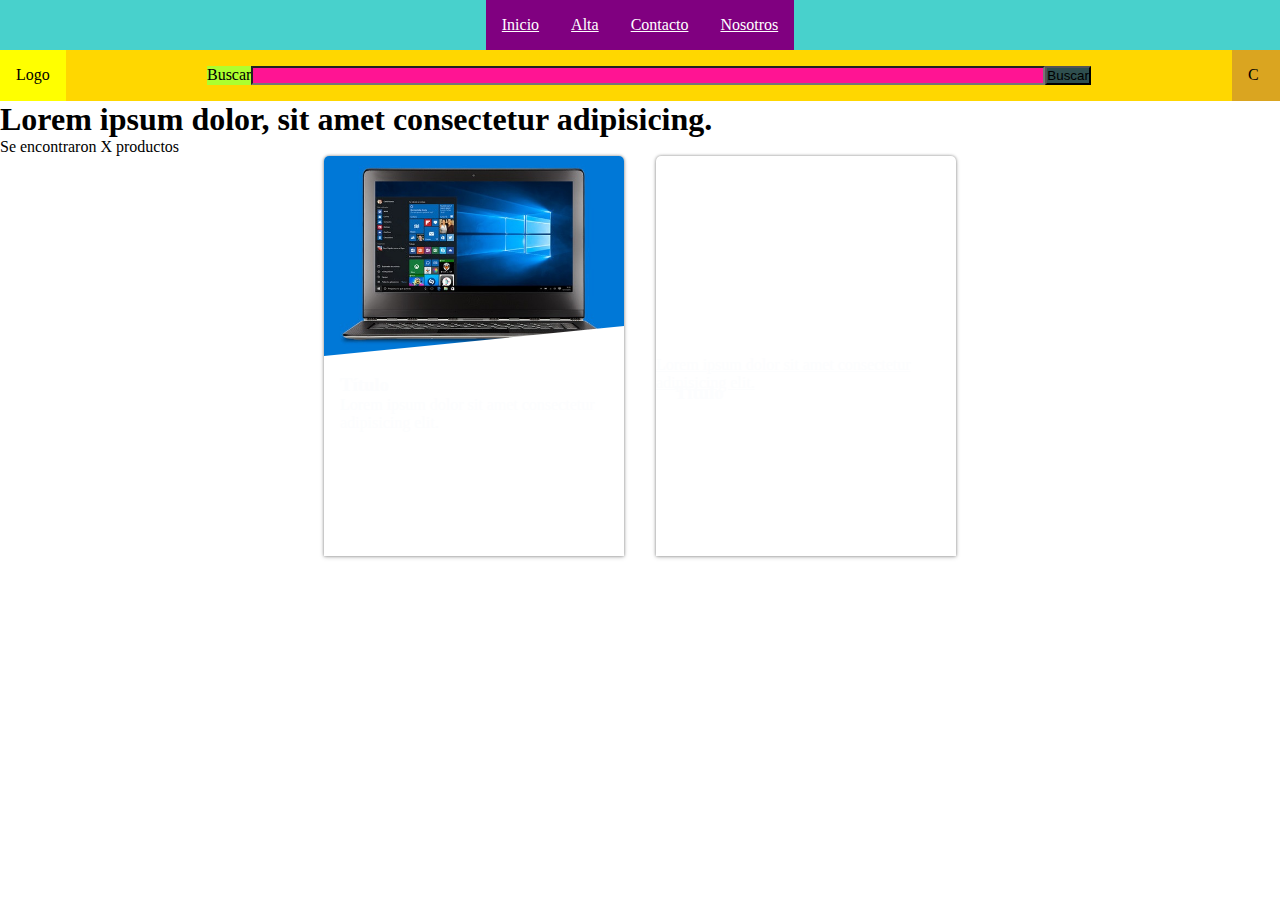
==== index.html @ b38dfc93 "Se copian todos los archivos del integrador" ====
<!DOCTYPE html>
<html lang="es">
<head>
    <meta charset="UTF-8">
    <meta http-equiv="X-UA-Compatible" content="IE=edge">
    <meta name="viewport" content="width=device-width, initial-scale=1.0">
    <title>Inicio</title>
    <link rel="stylesheet" href="css/estilos.css">
    <link rel="stylesheet" href="css/card.css">
</head>
<body>
    <header class="main-header">

        <input type="checkbox" id="menu">

        <nav class="nav-bar">
        <ul class="nav-bar__nav-list">
            <li class="nav-bar__nav-item">
                <a href="index.html" class="nav-bar__nav-link">Inicio</a>
            </li>
            <li class="nav-bar__nav-item">
                <a href="alta.html" class="nav-bar__nav-link">Alta</a>
            </li>
            <li class="nav-bar__nav-item">
                <a href="contacto.html" class="nav-bar__nav-link">Contacto</a>
            </li>
            <li class="nav-bar__nav-item">
                <a href="nosotros.html" class="nav-bar__nav-link">Nosotros</a>
            </li>
        </ul>
        </nav>

        <div class="search-bar">
            <div class="search-bar__logo-container">
                Logo
            </div>
                <form class="search-bar__form-container">
                    <label class="search-bar__form-label" for="busqueda">Buscar</label>
                    <input class="search-bar__form-search" id="busqueda" type="search">
                    <input class="search-bar__form-submit" value="Buscar" type="submit">
                </form>
            <div class="search-bar__carrito-container">
                C
            </div>
            <div class="menu-toggle">
                <label class="menu-toggle__label">
                    <span class="menu-toggle__pan-arriba"></span>
                    <span class="menu-toggle__medallon"></span>
                    <span class="menu-toggle__pan-abajo"></span>
                </label>
            </div>
        </div>
    </header>

    <main>
        <section class="section-cards">
                <header class="section-cards__header">
                    <h1>
                        Lorem ipsum dolor, sit amet consectetur adipisicing. 
                    </h1>
                        <p>Se encontraron X productos</p>
                </header>

                <div class="cards-container">

                    <a class="card" href="#">
                        <article class="card__article">
                            <div 
                                class="card__image" 
                                style="background-image: url(/img/productos/notebook-lenovo.jpg);"
                            >
                            </div>

                            <div class="card__content">
                                <h3 class="card__heading">Título</h3>
                                <div class="card__description">
                                    <p>
                                        Lorem ipsum dolor sit amet consectetur adipisicing elit.
                                    </p>
                                </div>            
                            </div>
                        </article>
                    </a>
                
                    <a class="card" href="#">
                            <article class="card__article">
                                <div 
                                    class="card__image"
                                    style="background-image: url(/img/productos/apple-iphone-11-pro-max.jpg);"
                                >
                                </div>

                                <div>
                                    <h3 class="card__content">Título</h3>
                                    <div class="card__description">
                                        <p>
                                            Lorem ipsum dolor sit amet consectetur adipisicing elit.
                                        </p>
                                    </div>            
                                </div>
                            </article>
                    </a>
                </div>
        </section>

    </main>
    <footer>

    </footer>
</body>
</html>
---- css/estilos.css ----
*,
*::after,
*::before {
    margin: 0;
    padding: 0;
    box-sizing: border-box;
}

/**********************************************************
                        header
***********************************************************/

.main-header {
    display: flex;
    flex-direction: column;
}
#menu {
    display: none;
}
#menu:checked + .nav-bar {
    display: block;
}
#menu:checked ~ .search-bar .menu-toggle__label {
    background-color: yellow;
}



/**********************************************************
                        nav bar
***********************************************************/
.nav-bar {
    background-color: mediumturquoise;
}
.nav-bar__nav-list {
    display: flex;
    list-style-type: none;
    justify-content: center;
}
.nav-bar__nav-item {
    text-align: center;
    background-color: pink;
}
.nav-bar__nav-link {
    display: block;
    background-color: purple;
    color: #fff;
    padding: 1em;
}



/**********************************************************
                        search bar
***********************************************************/
.search-bar {
    background-color: olivedrab;
    display: flex;
    justify-content: space-between;
}

.search-bar__logo-container,
.search-bar__form-container,
.search-bar__carrito-container {
    padding: 1em;
}

.search-bar__logo-container {
    background-color: yellow;
}
.search-bar__form-container {
    background-color: gold;
    flex-basis: 100%;
    display: flex;
    justify-content: center;
}
.search-bar__form-label {
    background-color: greenyellow;
}
.search-bar__form-search {
    background-color: deeppink;
    width: 70%;
}
.search-bar__form-submit {
    background-color: darkslategray;
}
.search-bar__carrito-container {
    flex: 0 0 3em;
    background-color: goldenrod;
}
/**************************************
                menu toggle
****************************************/
.menu-toggle {
    display: none;
    background-color: red;
    flex: 0 0 3em;
    position: relative;
    cursor: pointer;
}
.menu-toggle__label {
    display: block;
    background-color: black;
    width: 100%;
    height: 100%;
}

.menu-toggle__pan-arriba,
.menu-toggle__medallon,
.menu-toggle__pan-abajo {
    display: block;
    background-color: #333;
    height: .2em;
    position: absolute;
    left: .5em;
    right: .5em;
    margin: 0 auto;
}
.menu-toggle__pan-arriba {
    top: .8em;
}
.menu-toggle__medallon {
    top: 50%;
    margin-top: 0.15em;
}
.menu-toggle__pan-abajo {
    bottom: .8em;
}



@media (max-width: 768px) {
    .main-header {
        flex-direction: column-reverse;
    }
    .menu-toggle {
        display: block;
    }
    .nav-bar {
        display: none;
    }
    .nav-bar__nav-list {
        flex-direction: column;
    }
}
---- css/card.css ----
section-cards {
    background-color: #f1f2f3;
    padding: 1em;
}
.cards-container {
    display: flex;
    flex-wrap: wrap;
    gap: 1em;
    justify-content: center;
}

.card {
    outline: none;
    flex-grow: 1;
    width: 220px;
    max-width: 300px;
    height: 400px;
    overflow: hidden;
    display: block;
    position: relative;
    isolation: isolate;
    color: #fcfdfe;
    box-shadow: 0px 1px 5px rgba(0, 0, 0, 0.2), 0 0 3px rgba(0, 0, 0, .4);
    border-top-left-radius: 5px;
    border-top-right-radius: 5px;
    -moz-transition: all .2s;
    -webkit-transition: all .2s; 
    transition: all .2s;
}
.card:hover,
.card:focus {
    -moz-transform: scale(1.03);
    -webkit-transform: scale(1.03);
    transform: scale(1.03);
    -moz-transform-origin: bottom;
    -webkit-transform-origin: bottom;
    transform-origin: bottom;
    box-shadow: 0px 7px 8px 4px rgba(0, 0, 0, 0.5), 0 3px 3px rgba(0, 0, 0, 0.01);

}
.card__image {
    background-size: cover;
    height: 200px;
    -webkit-clip-path: polygon(0 0, 100% 0%, 100% 170px, 0 200px);
    clip-path: polygon(0 0, 100% 0%, 100% 170px, 0 200px);
    background-position: center;
    transition: all 0.2s;
}
.card:hover .card__image {
    -webkit-clip-path: polygon(0 0, 100% 0, 100% 200px, 0 200px);
    clip-path: polygon(0 0 , 100% 0, 100% 200px, 0 200px);
    transform: scale(1.1) rotate(-2deg);
    transition-delay: 0s;
}
.card__content {
    position: absolute;
    bottom: 0;
    padding: 3em 1em 1em;
    height: 230px;
    width: 100%;
    z-index: -1;
    transition: all 0.2s;
}
.card:nth-child(3n + 1) .card__content {
    background-image: linear-gradient(to top, red yellow);
}
.card:nth-child(3n + 2) .card__content {
    background-image: linear-gradient(to top, red yellow);
}
.card:nth-child(3n + 3) .card__content {
    background-image: linear-gradient(to top, red yellow);
}
@media (min-width: 1024px) {
    .card {
        min-width: 230px;
    }
}
@media (min-width: 1200px) {
    .cards-container {
        gap: 2em;
    }
}
@media (min-width: 1280px) {
    .card {
        min-width: 240px;
    }
}
@media (min-width: 426px) and (max-width:768px) {
    .card {
        min-width: 100%;
        height: 200px;
    }
    .card__article {
        display: flex;
    }
    .card__image {
       width: 40%;

    }
}
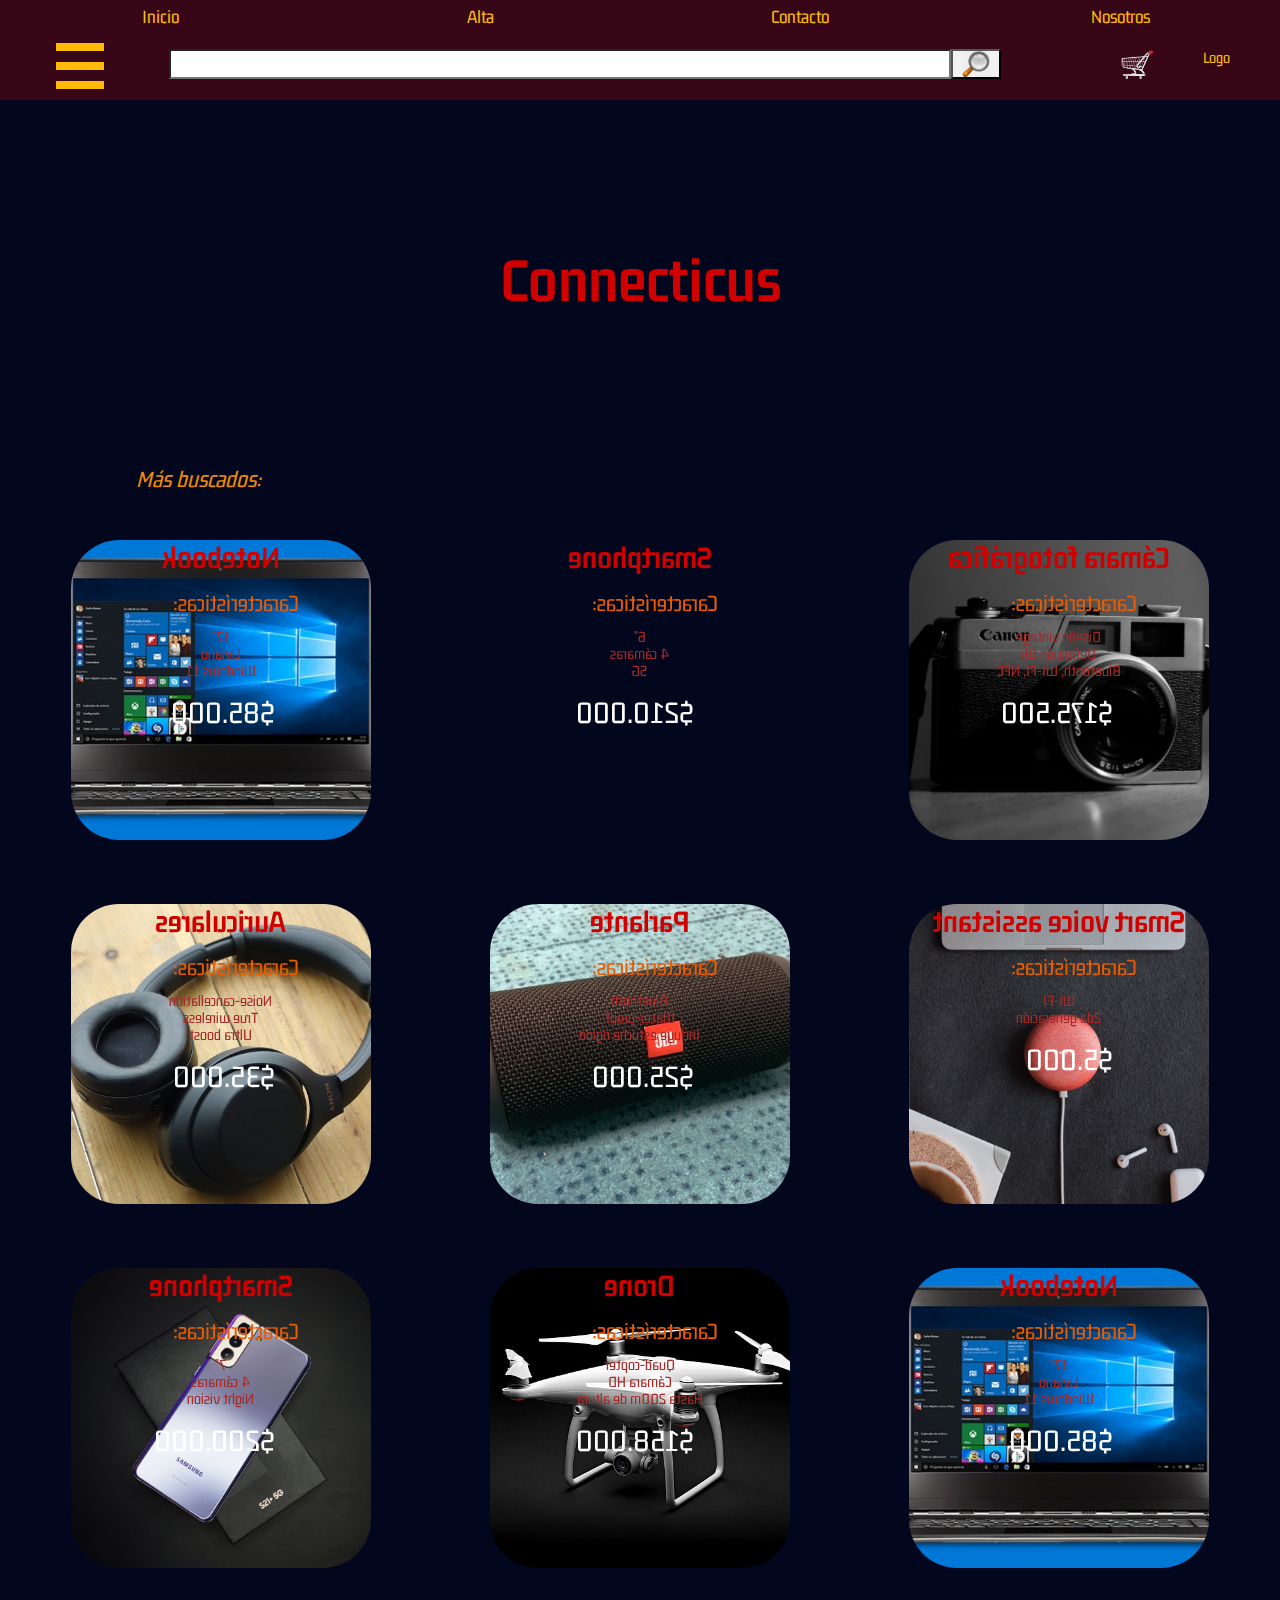
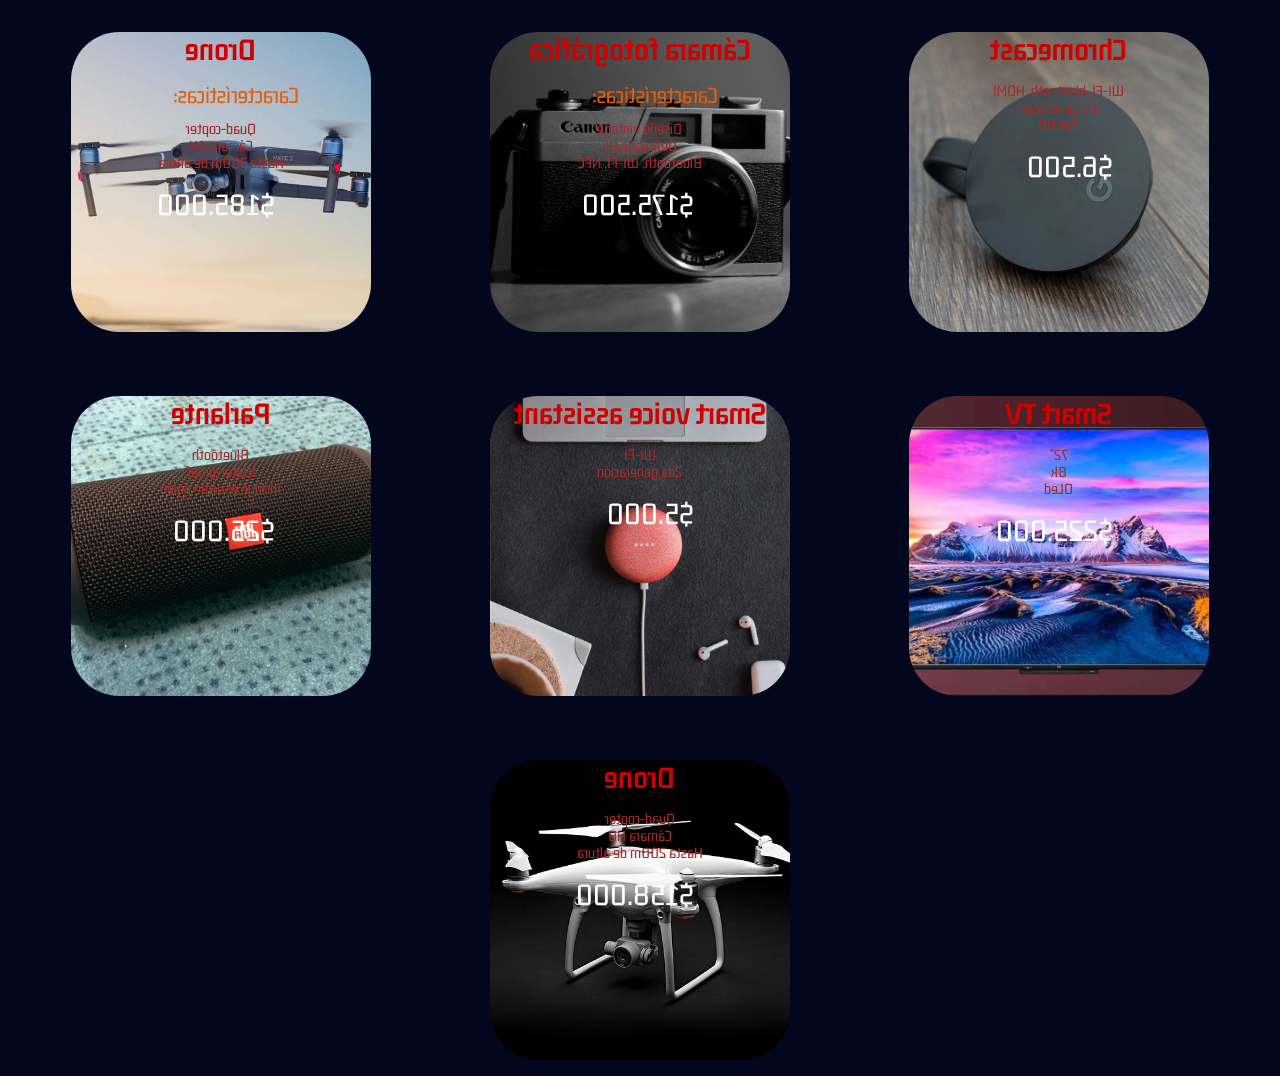
==== commit 33dd3549: "connecticus" ====
--- a/index.html
+++ b/index.html
@@ -4,9 +4,8 @@
     <meta charset="UTF-8">
     <meta http-equiv="X-UA-Compatible" content="IE=edge">
     <meta name="viewport" content="width=device-width, initial-scale=1.0">
-    <title>Inicio</title>
-    <link rel="stylesheet" href="css/estilos.css">
-    <link rel="stylesheet" href="css/card.css">
+    <title>Connecticus</title>
+    <link rel="stylesheet" href="css/main.css">
 </head>
 <body>
     <header class="main-header">
@@ -14,98 +13,421 @@
         <input type="checkbox" id="menu">
 
         <nav class="nav-bar">
-        <ul class="nav-bar__nav-list">
-            <li class="nav-bar__nav-item">
-                <a href="index.html" class="nav-bar__nav-link">Inicio</a>
-            </li>
-            <li class="nav-bar__nav-item">
-                <a href="alta.html" class="nav-bar__nav-link">Alta</a>
-            </li>
-            <li class="nav-bar__nav-item">
-                <a href="contacto.html" class="nav-bar__nav-link">Contacto</a>
-            </li>
-            <li class="nav-bar__nav-item">
-                <a href="nosotros.html" class="nav-bar__nav-link">Nosotros</a>
-            </li>
-        </ul>
+            <ul class="nav-bar__nav-list">
+                <li class="nav-bar__nav-item">
+                    <a class="nav-bar__nav-link" href="index.html">Inicio</a>
+                </li>
+                <li class="nav-bar__nav-item">
+                    <a class="nav-bar__nav-link" href="alta.html">Alta</a>
+                </li>
+                <li class="nav-bar__nav-item">
+                    <a class="nav-bar__nav-link" href="contacto.html">Contacto</a>
+                </li>
+                <li class="nav-bar__nav-item">
+                    <a class="nav-bar__nav-link" href="nosotros.html">Nosotros</a>
+                </li>
+            </ul>
         </nav>
-
         <div class="search-bar">
+
             <div class="search-bar__logo-container">
                 Logo
             </div>
-                <form class="search-bar__form-container">
-                    <label class="search-bar__form-label" for="busqueda">Buscar</label>
-                    <input class="search-bar__form-search" id="busqueda" type="search">
-                    <input class="search-bar__form-submit" value="Buscar" type="submit">
-                </form>
+
+            <form class="search-bar__form-container">
+                <!-- <label class="search-bar__form-label" for="busqueda">Buscar</label> -->
+                <input class="search-bar__form-search" id="busqueda" type="search">
+                <input class="search-bar__form-submit" type="submit" value="">
+            </form>
+
             <div class="search-bar__carrito-container">
-                C
+                <a class="search-bar__carrito-container" href="/carrito.html"><img src="/img/productos/shopping_cart.svg" alt="carrito"></a>
             </div>
+
             <div class="menu-toggle">
-                <label class="menu-toggle__label">
+                <label class="menu-toggle__label" for="menu">
                     <span class="menu-toggle__pan-arriba"></span>
                     <span class="menu-toggle__medallon"></span>
                     <span class="menu-toggle__pan-abajo"></span>
                 </label>
             </div>
+
         </div>
     </header>
-
     <main>
         <section class="section-cards">
-                <header class="section-cards__header">
-                    <h1>
-                        Lorem ipsum dolor, sit amet consectetur adipisicing. 
-                    </h1>
-                        <p>Se encontraron X productos</p>
-                </header>
-
-                <div class="cards-container">
-
-                    <a class="card" href="#">
-                        <article class="card__article">
-                            <div 
-                                class="card__image" 
-                                style="background-image: url(/img/productos/notebook-lenovo.jpg);"
-                            >
-                            </div>
-
-                            <div class="card__content">
-                                <h3 class="card__heading">Título</h3>
-                                <div class="card__description">
-                                    <p>
-                                        Lorem ipsum dolor sit amet consectetur adipisicing elit.
-                                    </p>
-                                </div>            
-                            </div>
-                        </article>
-                    </a>
+
+            <header class="section-cards__header">
+                <h1>Connecticus</h1>
+                <p>Más buscados:</p>
+            </header>
+
+            <div class="cards-container">
                 
-                    <a class="card" href="#">
-                            <article class="card__article">
-                                <div 
-                                    class="card__image"
-                                    style="background-image: url(/img/productos/apple-iphone-11-pro-max.jpg);"
-                                >
-                                </div>
-
-                                <div>
-                                    <h3 class="card__content">Título</h3>
-                                    <div class="card__description">
-                                        <p>
-                                            Lorem ipsum dolor sit amet consectetur adipisicing elit.
-                                        </p>
-                                    </div>            
-                                </div>
-                            </article>
-                    </a>
-                </div>
+                <a class="card" href="#"><!--flip card-->
+                    <article class="card__article"><!--flip card inner-->
+                        <div 
+                            class="card__image"
+                            style="background-image: url('img/productos/notebook-lenovo.jpg')"
+                        ><!--flip card front-->
+                        </div>
+                        
+                        <div class="card__content"><!--flip card back-->
+                            <h3 class="card__heading">Notebook</h3>
+                            <div class="card__description">
+                                <p class="card__characteristics">Características:</p>
+                                <ul>
+                                    <li>17"</li>
+                                    <li>Liviano</li>
+                                    <li>Windows 11</li>
+                                </ul>
+                                <p class="card__price">$85.000</p>
+                            </div>
+                        </div>
+                    </article>
+                </a>
+
+                <a class="card" href="#">
+                    <article class="card__article">
+                        <div
+                            class="card__image"
+                            style="background-image: url('img/productos/apple-iphone-11-pro-max.jpg')"
+                        >
+                        </div>
+                        
+                        <div class="card__content">
+                            <h3 class="card__heading">Smartphone</h3>
+                            <div class="card__description">
+                                <p class="card__characteristics">Características:</p>
+                                <ul>
+                                    <li>6"</li>
+                                    <li>4 cámaras</li>
+                                    <li>5G</li>
+                                </ul>
+                                <p class="card__price">$210.000</p>
+                            </div>
+                        </div>
+                    </article>
+                </a>
+
+                <a class="card" href="#">
+                    <article class="card__article">
+                        <div
+                            class="card__image"
+                            style="background-image: url('img/productos/camara-canon.jpg')"
+                        >
+                        </div>
+                        
+                        <div class="card__content">
+                            <h3 class="card__heading">Cámara fotográfica</h3>
+                            <div class="card__description">
+                                <p class="card__characteristics">Características:</p>
+                                <ul>
+                                    <li>Diseño vintage</li>
+                                    <li>Definición 8k</li>
+                                    <li>Bluetooth, WI-FI, NFC</li>
+                                </ul>
+                                <p class="card__price">$175.500</p>
+                            </div>
+                        </div>
+                    </article>
+                </a>
+
+                <a class="card" href="#">
+                    <article class="card__article">
+                        <div
+                            class="card__image"
+                            style="background-image: url('img/productos/auriculares-sony.jpg')"
+                        >
+                        </div>
+                        
+                        <div class="card__content">
+                            <h3 class="card__heading">Auriculares</h3>
+                            <div class="card__description">
+                                <p class="card__characteristics">Características:</p>
+                                <ul>
+                                    <li>Noise-cancellation</li>
+                                    <li>True wireless</li>
+                                    <li>Ultra boost</li>
+                                </ul>
+                                <p class="card__price">$35.000</p>
+                            </div>
+                        </div>
+                    </article>
+                </a>
+
+                <a class="card" href="#">
+                    <article class="card__article">
+                        <div
+                            class="card__image"
+                            style="background-image: url('img/productos/parlante-jbl.jpg')"
+                        >
+                        </div>
+                        
+                        <div class="card__content">
+                            <h3 class="card__heading">Parlante</h3>
+                            <div class="card__description">
+                                <p class="card__characteristics">Características:</p>
+                                <ul>
+                                    <li>Bluetooth</li>
+                                    <li>Water-proof</li>
+                                    <li>Incluye estuche rígido</li>
+                                </ul>
+                                <p class="card__price">$25.000</p>
+                            </div>
+                        </div>
+                    </article>
+                </a>
+
+                <a class="card" href="#">
+                    <article class="card__article">
+                        <div
+                            class="card__image"
+                            style="background-image: url('img/productos/google-nest-mini.jpg')"
+                        >
+                        </div>
+                        
+                        <div class="card__content">
+                            <h3 class="card__heading">Smart voice assistant</h3>
+                            <div class="card__description">
+                                <p class="card__characteristics">Características:</p>
+                                <ul>
+                                    <li>WI-FI</li>
+                                    <li>2da generación</li>
+                                </ul>
+                                <p class="card__price">$5.000</p>
+                            </div>
+                        </div>
+                    </article>
+                </a>
+
+                <a class="card" href="#">
+                    <article class="card__article">
+                        <div
+                            class="card__image"
+                            style="background-image: url('img/productos/samsung-galaxy-s21-plus-5g.jpg')"
+                        >
+                        </div>
+                        
+                        <div class="card__content">
+                            <h3 class="card__heading">Smartphone</h3>
+                            <div class="card__description">
+                                <p class="card__characteristics">Características:</p>
+                                <ul>
+                                    <li>7"</li>
+                                    <li>4 cámaras</li>
+                                    <li>Night vision</li>
+                                </ul>
+                                <p class="card__price">$200.000</p>
+                            </div>
+                        </div>
+                    </article>
+                </a>
+
+                <a class="card" href="#">
+                    <article class="card__article">
+                        <div
+                            class="card__image"
+                            style="background-image: url('img/productos/drone-dji.jpg')"
+                        >
+                        </div>
+                        
+                        <div class="card__content">
+                            <h3 class="card__heading">Drone</h3>
+                            <div class="card__description">
+                                <p class="card__characteristics">Características:</p>
+                                <ul>
+                                    <li>Quad-copter</li>
+                                    <li>Cámara HD</li>
+                                    <li>Hasta 200m de altura</li>
+                                </ul>
+                                <p class="card__price">$158.000</p>
+                            </div>
+                        </div>
+                    </article>
+                </a>
+
+                <a class="card" href="#">
+                    <article class="card__article">
+                        <div
+                            class="card__image"
+                            style="background-image: url('img/productos/notebook-lenovo.jpg')"
+                        >
+                        </div>
+                        
+                        <div class="card__content">
+                            <h3 class="card__heading">Notebook</h3>
+                            <div class="card__description">
+                                <p class="card__characteristics">Características:</p>
+                                <ul>
+                                    <li>17"</li>
+                                    <li>Liviano</li>
+                                    <li>Windows 11</li>
+                                </ul>
+                                <p class="card__price">$85.000</p>
+                            </div>
+                        </div>
+                    </article>
+                </a>
+
+                <a class="card" href="#">
+                    <article class="card__article">
+                        <div
+                            class="card__image"
+                            style="background-image: url('img/productos/dji-mavic-2-pro.jpg')"
+                        >
+                        </div>
+                        
+                        <div class="card__content">
+                            <h3 class="card__heading">Drone</h3>
+                            <div class="card__description">
+                                <p class="card__characteristics">Características:</p>
+                                <ul>
+                                    <li>Quad-copter</li>
+                                    <li>Cámara 4K</li>
+                                    <li>Hasta 300m de altura</li>
+                                </ul>
+                                <p class="card__price">$185.000</p>
+                            </div>
+                        </div>
+                    </article>
+                </a>
+
+                <a class="card" href="#">
+                    <article class="card__article">
+                        <div
+                            class="card__image"
+                            style="background-image: url('img/productos/camara-canon.jpg')"
+                        >
+                        </div>
+                        
+                        <div class="card__content">
+                            <h3 class="card__heading">Cámara fotográfica</h3>
+                            <div class="card__description">
+                                <p class="card__characteristics">Características:</p>
+                                <ul>
+                                    <li>Diseño vintage</li>
+                                    <li>Definición 8k</li>
+                                    <li>Bluetooth, WI-FI, NFC</li>
+                                </ul>
+                                <p class="card__price">$175.500</p>
+                            </div>
+                        </div>
+                    </article>
+                </a>
+
+                <a class="card" href="#">
+                    <article class="card__article">
+                        <div
+                            class="card__image"
+                            style="background-image: url('img/productos/chromecast-google.jpg')"
+                        >
+                        </div>
+                        
+                        <div class="card__content">
+                            <h3 class="card__heading">Chromecast</h3>
+                            <div class="card__description">
+                                <ul>
+                                    <li>WI-FI, bluetooth, HDMI</li>
+                                    <li>3ra generación</li>
+                                    <li>Full HD</li>
+                                </ul>
+                                <p class="card__price">$6.500</p>
+                            </div>
+                        </div>
+                    </article>
+                </a>
+
+                <a class="card" href="#">
+                    <article class="card__article">
+                        <div
+                            class="card__image"
+                            style="background-image: url('img/productos/parlante-jbl.jpg')"
+                        >
+                        </div>
+                        
+                        <div class="card__content">
+                            <h3 class="card__heading">Parlante</h3>
+                            <div class="card__description">
+                                <ul>
+                                    <li>Bluetooth</li>
+                                    <li>Water-proof</li>
+                                    <li>Incluye estuche rígido</li>
+                                </ul>
+                                <p class="card__price">$25.000</p>
+                            </div>
+                        </div>
+                    </article>
+                </a>
+
+                <a class="card" href="#">
+                    <article class="card__article">
+                        <div
+                            class="card__image"
+                            style="background-image: url('img/productos/google-nest-mini.jpg')"
+                        >
+                        </div>
+                        
+                        <div class="card__content">
+                            <h3 class="card__heading">Smart voice assistant</h3>
+                            <div class="card__description">
+                                <ul>
+                                    <li>WI-FI</li>
+                                    <li>2da generación</li>
+                                </ul>
+                                <p class="card__price">$5.000</p>
+                            </div>
+                        </div>
+                    </article>
+                </a>
+
+                <a class="card" href="#">
+                    <article class="card__article">
+                        <div
+                            class="card__image"
+                            style="background-image: url('img/productos/televisor-lg.jpg')"
+                        >
+                        </div>
+                        
+                        <div class="card__content">
+                            <h3 class="card__heading">Smart TV</h3>
+                            <div class="card__description">
+                                <ul>
+                                    <li>72"</li>
+                                    <li>8k</li>
+                                    <li>OLed</li>
+                                </ul>
+                                <p class="card__price">$225.000</p>
+                            </div>
+                        </div>
+                    </article>
+                </a>
+
+                <a class="card" href="#">
+                    <article class="card__article">
+                        <div
+                            class="card__image"
+                            style="background-image: url('img/productos/drone-dji.jpg')"
+                        >
+                        </div>
+                        
+                        <div class="card__content">
+                            <h3 class="card__heading">Drone</h3>
+                            <div class="card__description">
+                                <ul>
+                                    <li>Quad-copter</li>
+                                    <li>Cámara HD</li>
+                                    <li>Hasta 200m de altura</li>
+                                </ul>
+                                <p class="card__price">$158.000</p>
+                            </div>
+                        </div>
+                    </article>
+                </a>
+
+            </div>
         </section>
-
     </main>
-    <footer>
-
-    </footer>
+    <footer></footer>
 </body>
 </html>--- a/css/main.css
+++ b/css/main.css
@@ -0,0 +1,349 @@
+@import url("https://fonts.googleapis.com/css2?family=Gemunu+Libre:wght@800&display=swap");
+*,
+*::after,
+*::before {
+  margin: 0;
+  padding: 0;
+  box-sizing: inherit;
+}
+
+body {
+  box-sizing: border-box;
+}
+
+body {
+  font-family: "Gemunu Libre", sans-serif;
+}
+
+.u-text-align-center {
+  text-align: center;
+}
+
+.u-text-align-justify {
+  text-align: justify;
+}
+
+.u-text-align-left {
+  text-align: left;
+}
+
+.u-text-align-right {
+  text-align: right;
+}
+
+.card {
+  background-color: transparent;
+  perspective: 1000px;
+  flex-grow: 1;
+  width: 300px;
+  max-width: 300px;
+  height: 300px;
+  display: block;
+  position: relative;
+  isolation: isolate;
+  color: red;
+  -moz-transition: all 0.2s;
+  -webkit-transition: all 0.2s;
+  transition: all 0.2s;
+  border-radius: 3em;
+  backface-visibility: hidden;
+}
+.card:hover .card__article {
+  transform: rotateY(180deg);
+}
+.card__image {
+  position: absolute;
+  overflow: hidden;
+  background-color: transparent;
+  width: 100%;
+  height: 100%;
+  backface-visibility: hidden;
+  background-size: cover;
+  background-repeat: no-repeat;
+  background-position-x: center;
+  background-position-y: center;
+  border-radius: 3em;
+}
+.card__content {
+  position: absolute;
+  overflow-y: auto;
+  height: 100%;
+  width: 100%;
+  backface-visibility: visible;
+  transform: rotateY(180deg);
+  border-top-right-radius: 20px;
+  border-radius: 3em;
+}
+.card .card__heading {
+  text-align: center;
+  font-size: 2em;
+  color: #D00000;
+  padding-bottom: 0.5em;
+}
+.card .card__characteristics {
+  text-align: left;
+  color: #e85d04;
+  font-size: 1.5em;
+  padding-bottom: 0.5em;
+}
+.card ul {
+  text-align: center;
+  color: brown;
+  padding-bottom: 1em;
+}
+.card .card__price {
+  text-align: left;
+  color: white;
+  font-size: 2em;
+}
+.card article {
+  position: relative;
+  width: 100%;
+  height: 100%;
+  text-align: center;
+  transition: transform 0.8s;
+  transform-style: preserve-3d;
+}
+@media (min-width: 1024px) {
+  .card {
+    min-width: 230px;
+  }
+}
+@media (min-width: 1280px) {
+  .card {
+    min-width: 240px;
+  }
+}
+@media (min-width: 426px) and (max-width: 768px) {
+  .card {
+    min-width: 100%;
+    height: 200px;
+  }
+  .card__article {
+    display: flex;
+  }
+  .card__image {
+    width: 40%;
+    clip-path: polygon(0 0, 100% 0, 90% 100%, 0 100%);
+  }
+  .card__content {
+    top: 0;
+  }
+}
+
+/*********************************
+            HEADER
+*********************************/
+.main-header {
+  display: flex;
+  flex-direction: column;
+}
+
+#menu {
+  display: none;
+}
+
+#menu:checked + .nav-bar {
+  display: block;
+}
+
+#menu:checked ~ .search-bar .menu-toggle__label {
+  background-color: #370617;
+}
+
+/*********************************
+            NAV BAR
+*********************************/
+.nav-bar {
+  background-color: #370617;
+}
+
+.nav-bar__nav-list {
+  display: flex;
+  list-style-type: none;
+}
+
+.nav-bar__nav-item {
+  flex: 1;
+  display: block;
+  text-align: center;
+  font-size: 1.2em;
+}
+
+.nav-bar__nav-link {
+  display: block;
+  background-color: #370617;
+  color: #ffba08;
+  padding: 0.3em 2em;
+  text-decoration: none;
+  width: auto;
+}
+
+/*********************************
+            SEARCH BAR
+*********************************/
+.search-bar {
+  display: flex;
+  background-color: olivedrab;
+  justify-content: flex-end;
+}
+
+.search-bar__logo-container,
+.search-bar__form-container,
+.search-bar__carrito-container {
+  padding: 1em;
+  flex: 1;
+  background-color: #370617;
+}
+
+.search-bar__logo-container {
+  order: 1;
+  background-color: #370617;
+  flex-basis: 10%;
+  text-align: center;
+  color: #ffba08;
+}
+
+.search-bar__form-container {
+  background-color: #370617;
+  flex-basis: 80%;
+  display: flex;
+  justify-content: center;
+  order: -1;
+}
+
+.search-bar__form-label {
+  display: none;
+}
+
+.search-bar__form-search {
+  background-color: #fff;
+  height: 30px;
+  width: 80%;
+}
+
+.search-bar__form-submit {
+  background-image: url("/img/productos/magnifier.png");
+  background-color: #ffba08;
+  background-repeat: no-repeat;
+  background-size: cover;
+  height: 30px;
+  width: 50px;
+  cursor: pointer;
+}
+
+.search-bar__carrito-container {
+  flex: 0 0 1em;
+  background-size: contain;
+  background-repeat: no-repeat;
+  background-position: center;
+  order: -1;
+}
+
+/*********************************
+            MENU TOGGLE
+*********************************/
+.menu-toggle {
+  display: flex;
+  background-color: #370617;
+  flex: 0 0 5em;
+  position: relative;
+  cursor: pointer;
+  order: -2;
+}
+
+.menu-toggle__label {
+  display: flex;
+  flex-direction: column;
+  justify-content: space-evenly;
+  background-color: #370617;
+  margin: 0 70%;
+  cursor: pointer;
+}
+
+.menu-toggle__pan-arriba,
+.menu-toggle__medallon,
+.menu-toggle__pan-abajo {
+  position: relative;
+  background-color: #ffba08;
+  width: 3em;
+  height: 0.5em;
+  transition: 0.5s;
+}
+
+@media (max-width: 768px) {
+  .main-header {
+    flex-direction: column-reverse;
+  }
+
+  .menu-toggle {
+    display: none;
+  }
+
+  .nav-bar {
+    display: block;
+  }
+
+  .nav-bar__nav-list {
+    flex-direction: column;
+  }
+}
+.section-cards {
+  background-color: #03071e;
+  color: #f48c06;
+  padding: 1em;
+}
+.section-cards header h1 {
+  color: #d00000;
+  text-align: center;
+  font-size: 4em;
+}
+.section-cards header p {
+  color: #f48c06;
+  font-size: 1.5em;
+  font-style: italic;
+  margin-top: 1em;
+  margin-left: 2em;
+  margin-bottom: 1em;
+}
+
+.cards-container {
+  display: flex;
+  flex-wrap: wrap;
+  gap: 4em;
+  justify-content: space-evenly;
+}
+
+@media (min-width: 1024px) {
+  .cards-container {
+    flex-wrap: wrap;
+  }
+}
+body {
+  background-color: #03071E;
+  color: #F48C06;
+}
+body h1 {
+  font-size: 3em;
+  text-align: center;
+  padding: 2em;
+}
+body p {
+  padding-bottom: 1em;
+  padding-left: 3em;
+  font-size: 1.2em;
+}
+body .name, body .price, body .stock, body .brand, body .class, body .photo, body .details, body .delivery, body .comments, body .email, body .mercadopago {
+  padding-bottom: 1em;
+  padding-left: 3em;
+  font-size: 1.2em;
+}
+
+.form-container {
+  display: flex;
+  flex-direction: column;
+  align-items: flex-start;
+}
+.form-container .sale {
+  align-self: center;
+}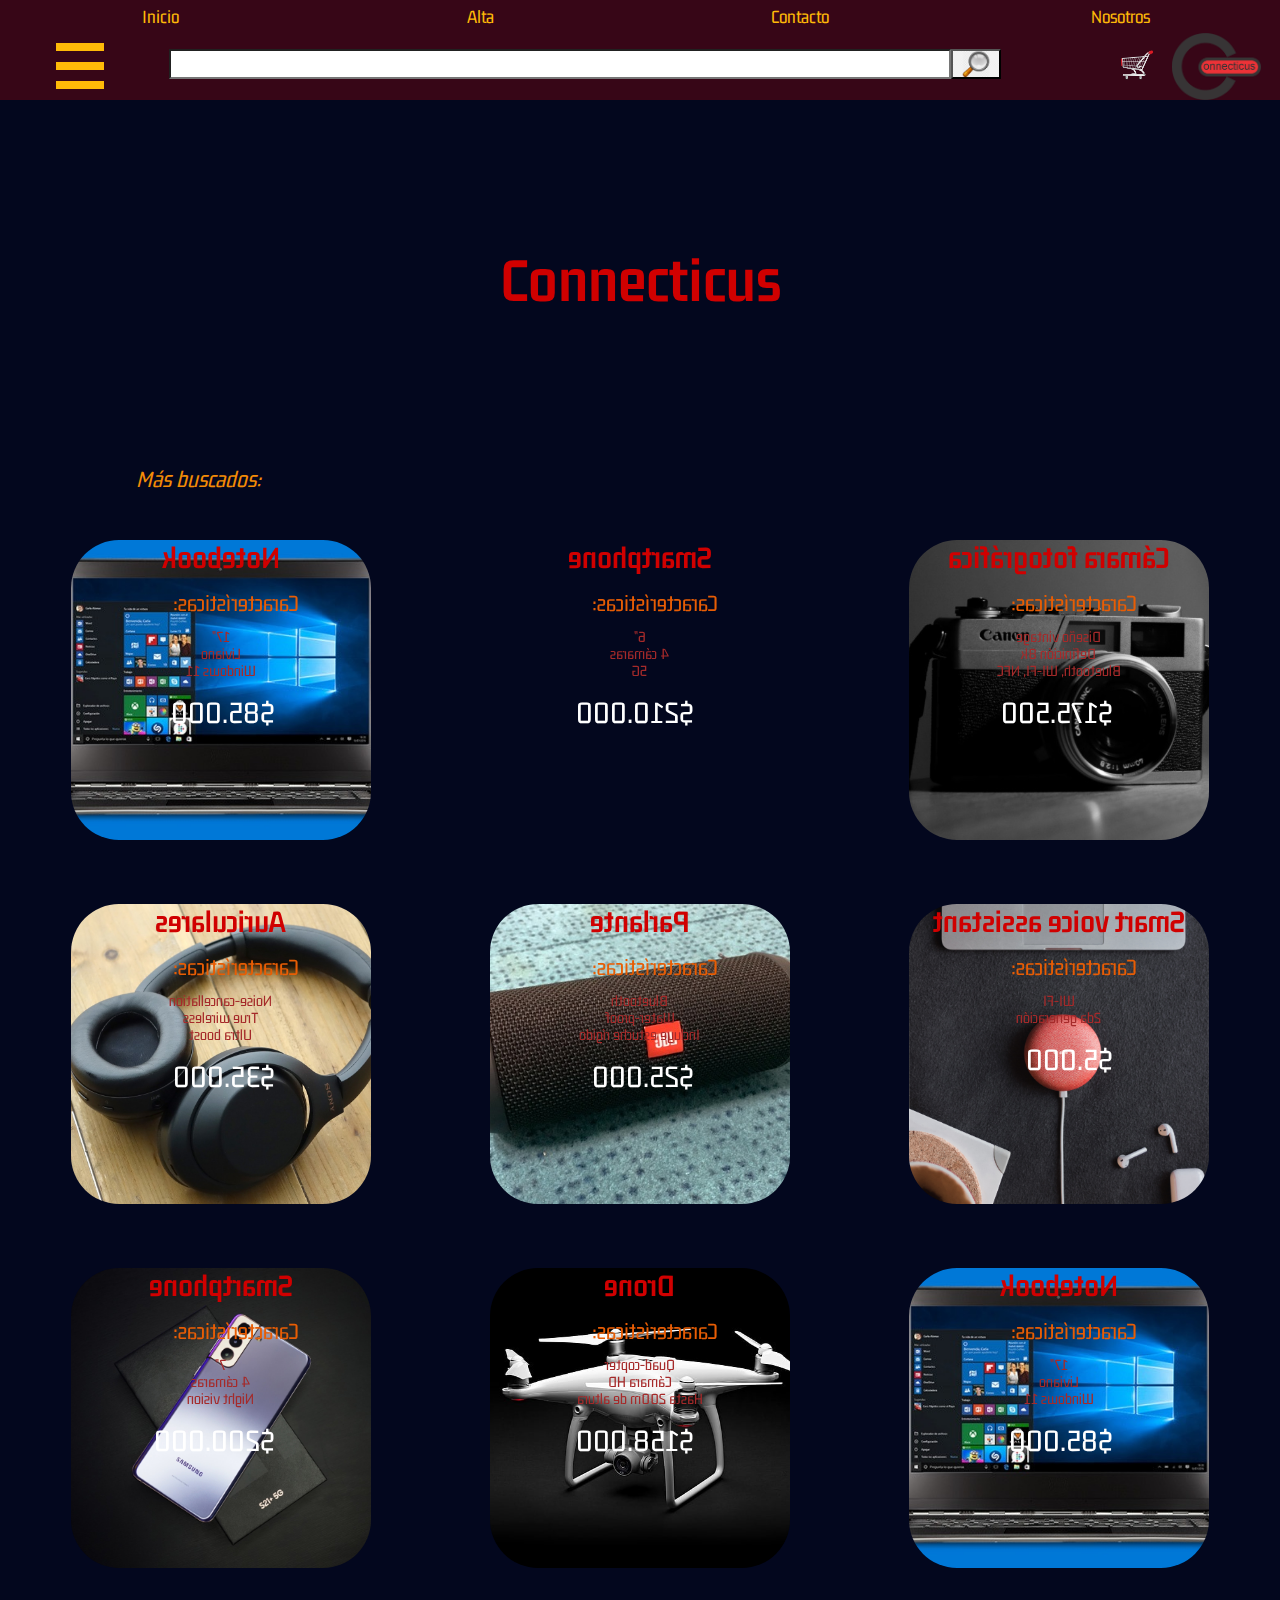
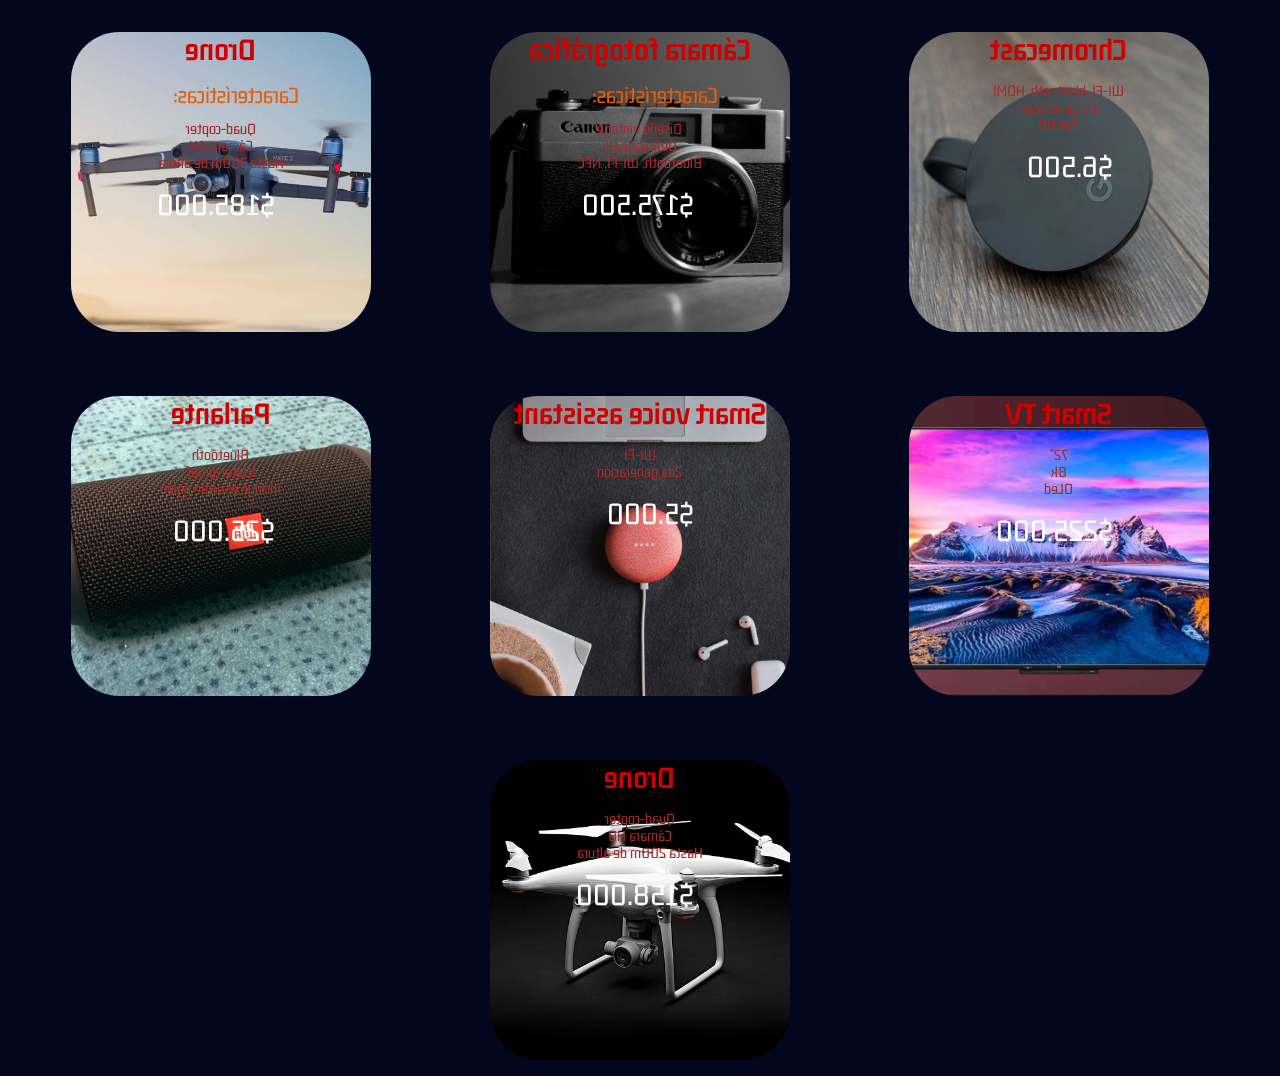
==== commit 4c447d18: "rama final" ====
--- a/index.html
+++ b/index.html
@@ -31,7 +31,6 @@
         <div class="search-bar">
 
             <div class="search-bar__logo-container">
-                Logo
             </div>
 
             <form class="search-bar__form-container">
--- a/css/main.css
+++ b/css/main.css
@@ -199,9 +199,13 @@
 .search-bar__logo-container {
   order: 1;
   background-color: #370617;
+  background-image: url(/img/productos/Connecticus.png);
+  background-position: center;
+  background-repeat: no-repeat;
+  background-size: contain;
   flex-basis: 10%;
   text-align: center;
-  color: #ffba08;
+  color: black;
 }
 
 .search-bar__form-container {
